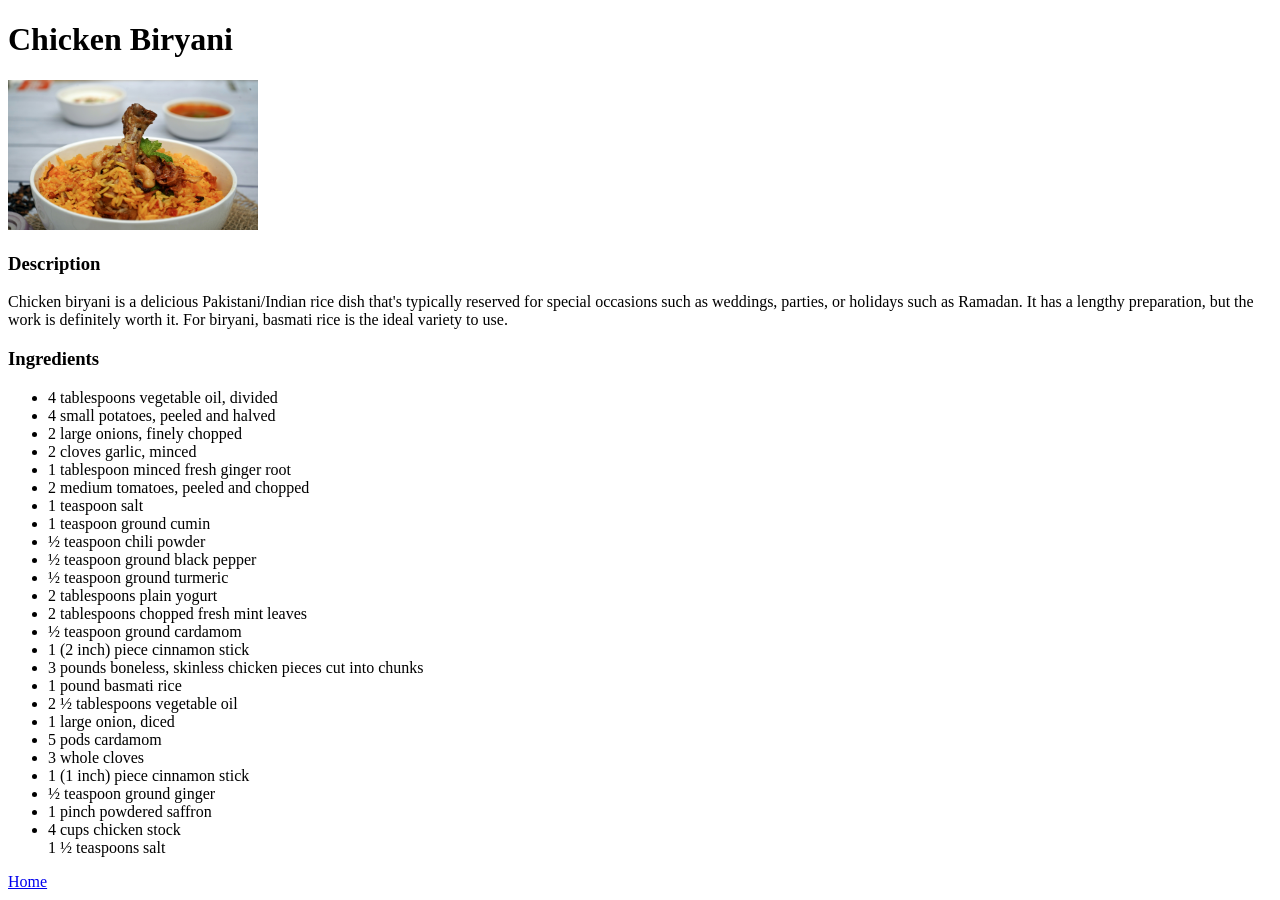
==== recipes/chicken-biryani.html @ 2023c523 "Enter ingredients list Entering individual ingedients in a list was such a hassle" ====
<!DOCTYPE html>
<html lang="en">
<head>
    <meta charset="UTF-8">
    <meta name="viewport" content="width=device-width, initial-scale=1.0">
    <title>Document</title>
</head>
<body>
    <h1>Chicken Biryani</h1>
    <img src="../images/chicken-biryani.jpg" height="150" width="250" alt="a white bowl containing chicken biryani">
    <h3>Description</h3>
    <p>Chicken biryani is a delicious Pakistani/Indian rice dish that's typically reserved for special occasions such as weddings, parties, or holidays such as Ramadan. It has a lengthy preparation, but the work is definitely worth it. For biryani, basmati rice is the ideal variety to use.

</p>
<h3>Ingredients</h3>
<ul>
    <li>4 tablespoons vegetable oil, divided</li>

<li>4 small potatoes, peeled and halved</li>

<li>2 large onions, finely chopped</li>

<li>2 cloves garlic, minced</li>

<li>1 tablespoon minced fresh ginger root</li>

<li>2 medium tomatoes, peeled and chopped</li>

<li>1 teaspoon salt</li>

<li>1 teaspoon ground cumin</li>

<li>½ teaspoon chili powder</li>

<li>½ teaspoon ground black pepper</li>

<li>½ teaspoon ground turmeric</li>

<li>2 tablespoons plain yogurt</li>

<li>2 tablespoons chopped fresh mint leaves</li>

<li>½ teaspoon ground cardamom</li>

<li>1 (2 inch) piece cinnamon stick</li>

<li>3 pounds boneless, skinless chicken pieces cut into chunks</li>

<li>1 pound basmati rice</li>

<li>2 ½ tablespoons vegetable oil</li>

<li>1 large onion, diced</li>

<li>5 pods cardamom</li>

<li>3 whole cloves</li>

<li>1 (1 inch) piece cinnamon stick</li>

<li>½ teaspoon ground ginger</li>

<li>1 pinch powdered saffron</li>

<li>4 cups chicken stock</li>

1 ½ teaspoons salt</li>
</ul>
    <a href="../index.html">Home</a>
</body>
</html>
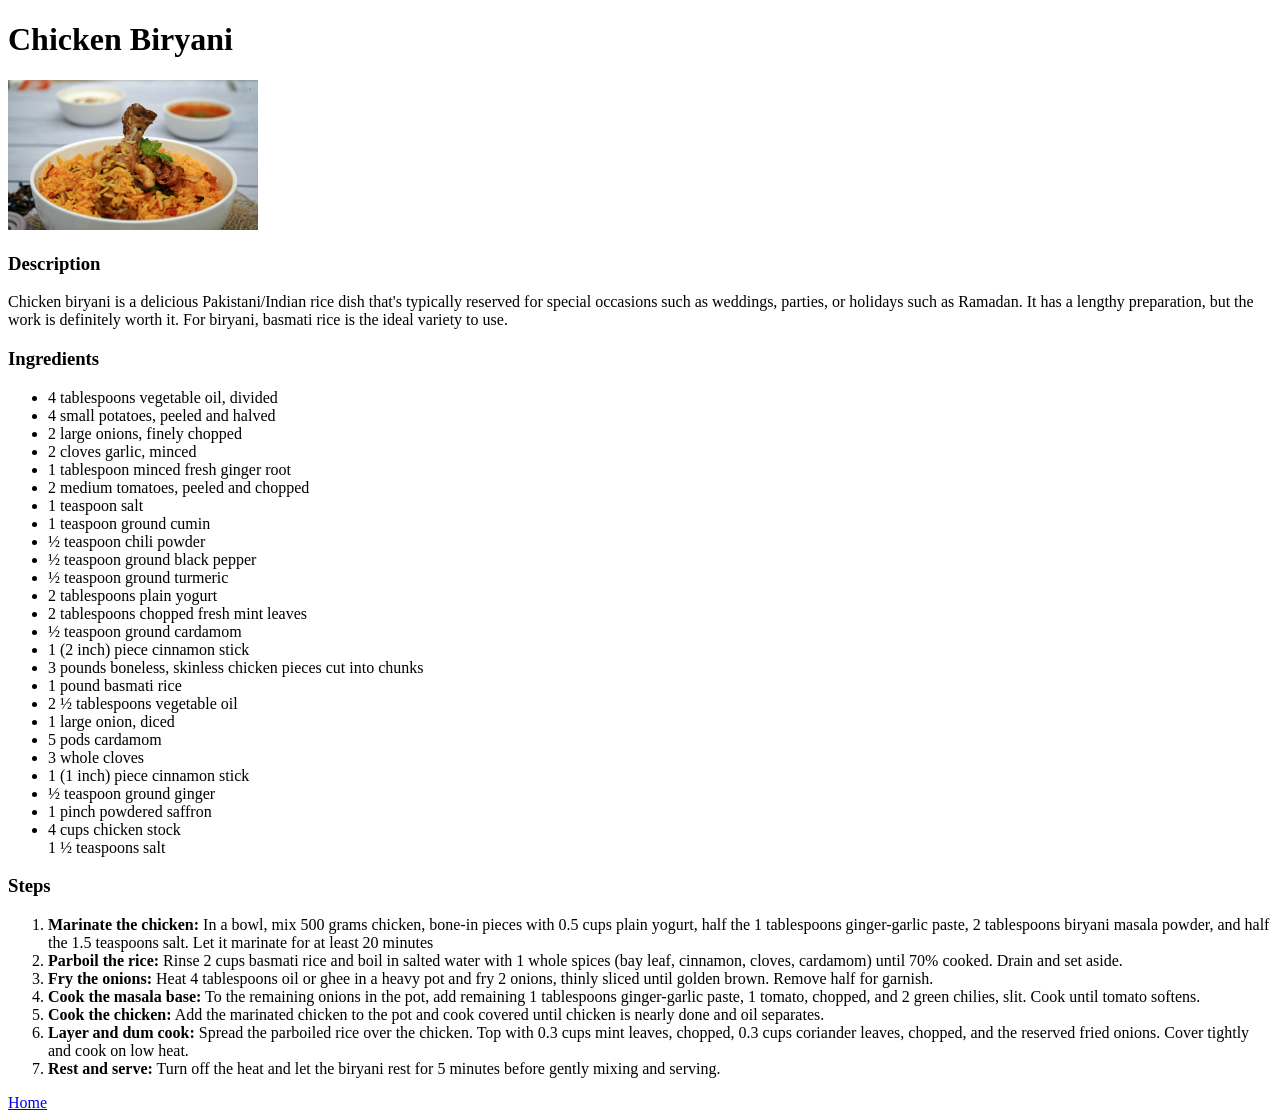
==== commit 0167c695: "chicken biryani page done update all the steps" ====
--- a/recipes/chicken-biryani.html
+++ b/recipes/chicken-biryani.html
@@ -66,6 +66,16 @@
 
 1 ½ teaspoons salt</li>
 </ul>
+<h3>Steps</h3>
+<ol>
+    <li><strong>Marinate the chicken:</strong> In a bowl, mix 500 grams chicken, bone-in pieces with 0.5 cups plain yogurt, half the 1 tablespoons ginger-garlic paste, 2 tablespoons biryani masala powder, and half the 1.5 teaspoons salt. Let it marinate for at least 20 minutes </li>
+    <li><strong>Parboil the rice:</strong> Rinse 2 cups basmati rice and boil in salted water with 1 whole spices (bay leaf, cinnamon, cloves, cardamom) until 70% cooked. Drain and set aside.</li>
+    <li><strong>Fry the onions:</strong> Heat 4 tablespoons oil or ghee in a heavy pot and fry 2 onions, thinly sliced until golden brown. Remove half for garnish.</li>
+    <li><strong>Cook the masala base:</strong> To the remaining onions in the pot, add remaining 1 tablespoons ginger-garlic paste, 1 tomato, chopped, and 2 green chilies, slit. Cook until tomato softens.</li>
+    <li><strong>Cook the chicken:</strong> Add the marinated chicken to the pot and cook covered until chicken is nearly done and oil separates.</li>
+    <li><strong>Layer and dum cook:</strong> Spread the parboiled rice over the chicken. Top with 0.3 cups mint leaves, chopped, 0.3 cups coriander leaves, chopped, and the reserved fried onions. Cover tightly and cook on low heat.</li>
+    <li><strong>Rest and serve:</strong> Turn off the heat and let the biryani rest for 5 minutes before gently mixing and serving.</li>
+</ol>
     <a href="../index.html">Home</a>
 </body>
 </html>
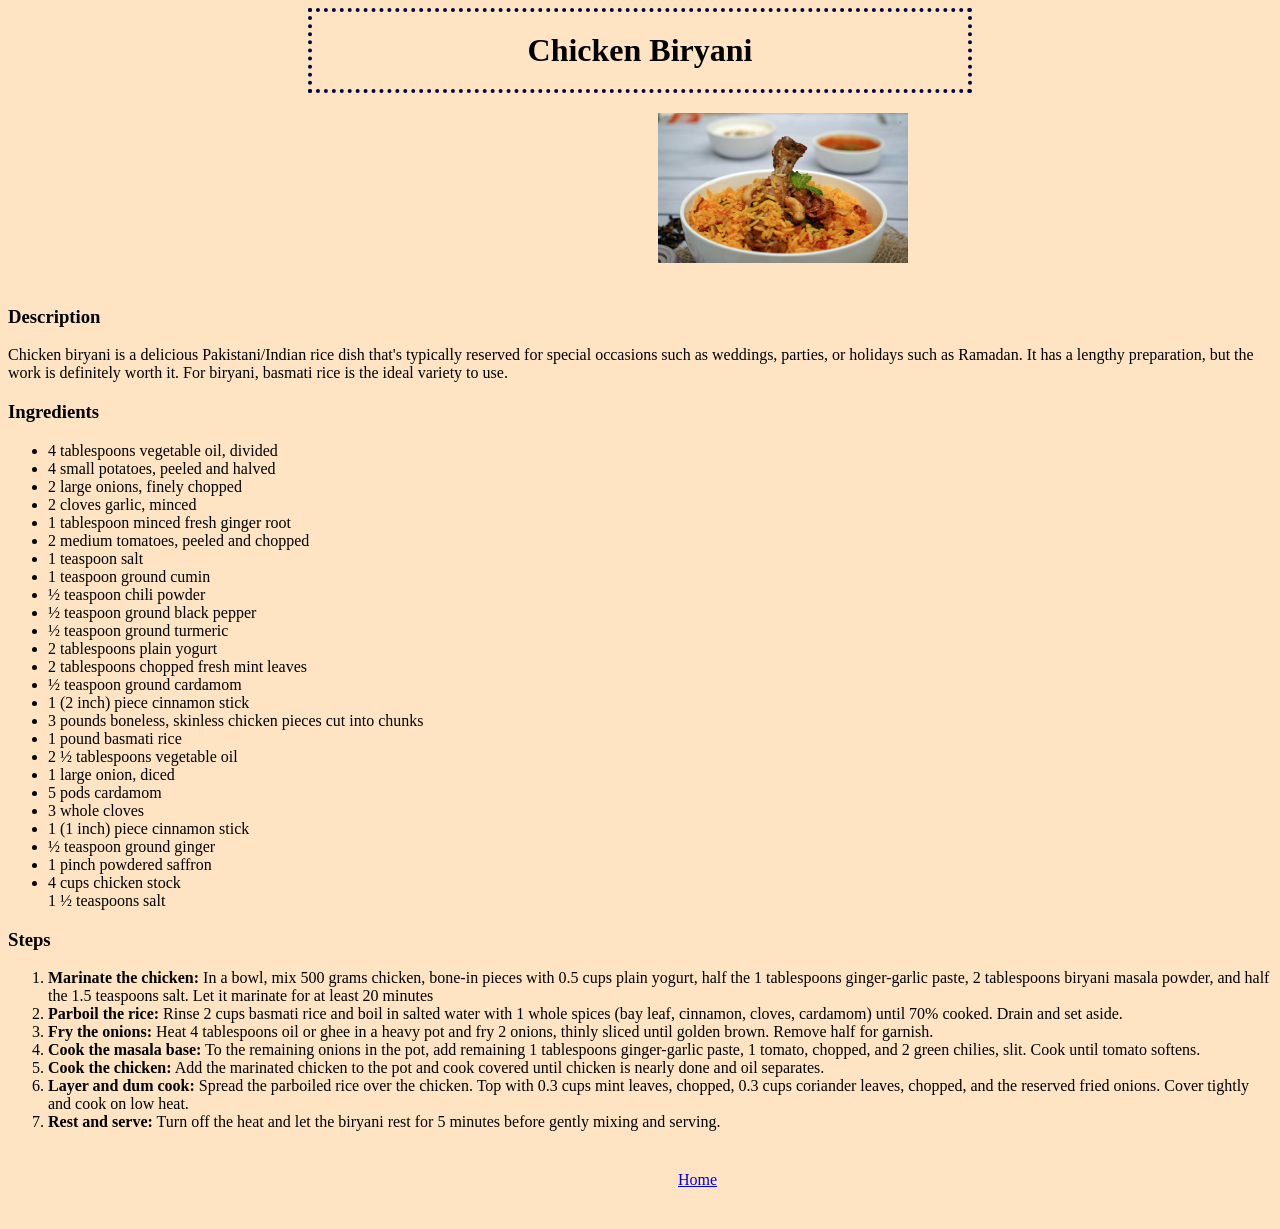
==== commit 58c7c5e5: "added css to odin-recipes fixed alignment,padding,margin and borders of the landing oage and subsequ" ====
--- a/recipes/chicken-biryani.html
+++ b/recipes/chicken-biryani.html
@@ -3,11 +3,12 @@
 <head>
     <meta charset="UTF-8">
     <meta name="viewport" content="width=device-width, initial-scale=1.0">
-    <title>Document</title>
+    <link href="../styles.css" rel="stylesheet">
+    <title>Chicken Biryani</title>
 </head>
 <body>
-    <h1>Chicken Biryani</h1>
-    <img src="../images/chicken-biryani.jpg" height="150" width="250" alt="a white bowl containing chicken biryani">
+    <h1 class="title1">Chicken Biryani</h1>
+    <img id="images" src="../images/chicken-biryani.jpg" height="150" width="250" alt="a white bowl containing chicken biryani">
     <h3>Description</h3>
     <p>Chicken biryani is a delicious Pakistani/Indian rice dish that's typically reserved for special occasions such as weddings, parties, or holidays such as Ramadan. It has a lengthy preparation, but the work is definitely worth it. For biryani, basmati rice is the ideal variety to use.
 
@@ -76,6 +77,6 @@
     <li><strong>Layer and dum cook:</strong> Spread the parboiled rice over the chicken. Top with 0.3 cups mint leaves, chopped, 0.3 cups coriander leaves, chopped, and the reserved fried onions. Cover tightly and cook on low heat.</li>
     <li><strong>Rest and serve:</strong> Turn off the heat and let the biryani rest for 5 minutes before gently mixing and serving.</li>
 </ol>
-    <a href="../index.html">Home</a>
+    <div id="home-link"><a href="../index.html">Home</a></div>
 </body>
 </html>
--- a/styles.css
+++ b/styles.css
@@ -0,0 +1,58 @@
+.title{
+    text-align: center;
+    font-family: garamond, serif;
+    background-color:brown;
+    color:bisque;
+    padding: 36px;
+    margin: 16px 16px;
+}
+
+body {
+    background-color: bisque;
+}
+
+.list1{
+    text-align: center;
+}
+
+.r1,
+.r2,
+.r3{
+    font-family: garamond, serif;
+    padding: 24px;
+    border: 8px solid rgb(2, 77, 2);
+    height: 50px;
+    width: 100px;
+    margin:auto;
+
+}
+
+.r1,
+.r2{
+    margin-bottom: 16px;
+}
+
+.title1,
+.title2,
+.title3{
+    text-align: center;
+    border:4px dotted rgb(3, 3, 65);
+    padding: 20px;
+    margin: auto 300px;
+    
+
+}
+
+#images{
+    height:150px;
+    width:250px;
+    padding: 20px 650px;
+
+}
+
+#home-link{
+    padding: 20px;
+    margin: 20px 650px;
+    text-align:center;
+
+}
